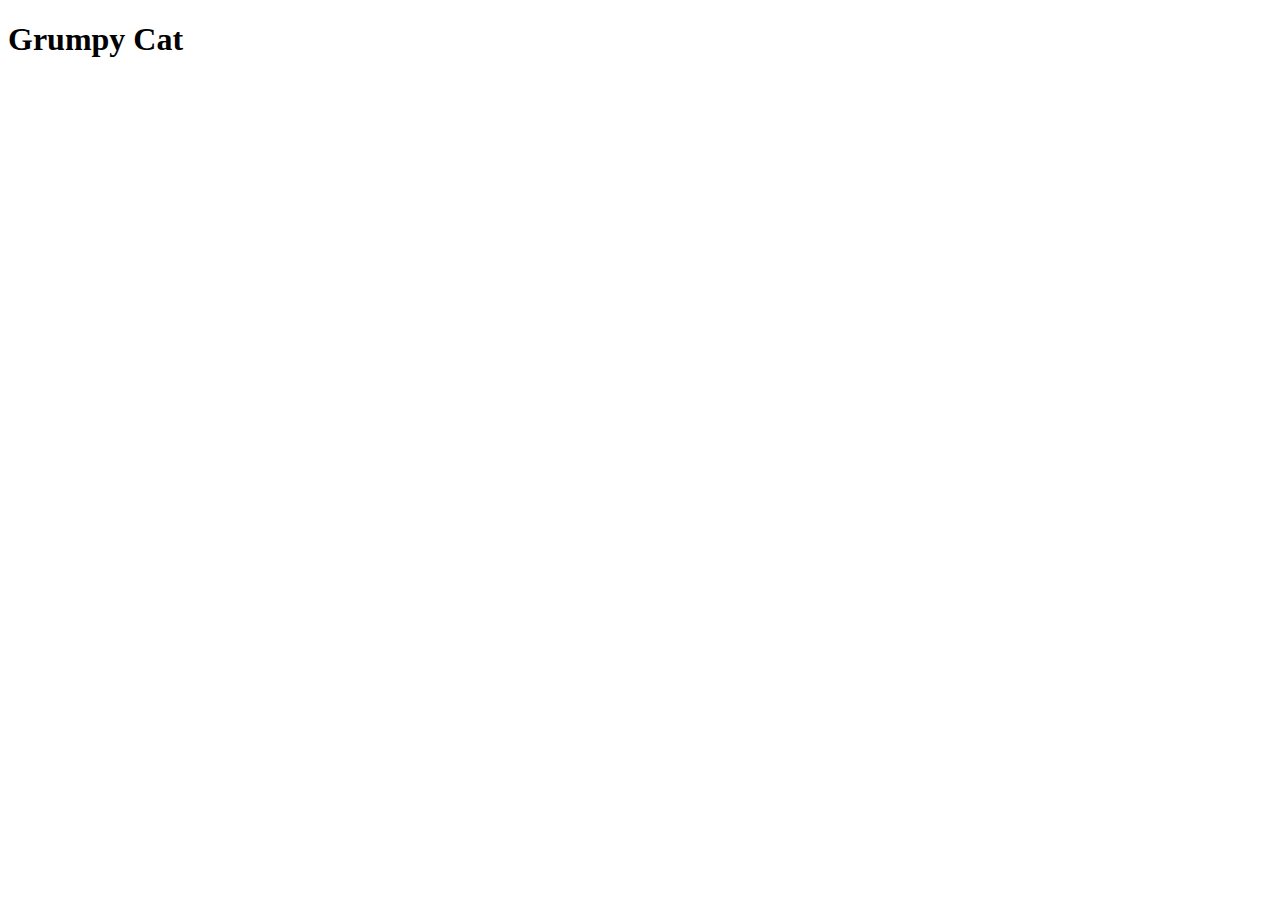
==== resume_page/index.html @ 1a71325d "resume index.html file is setup" ====
<!DOCTYPE html>
<html>
<head>
    <meta charset='utf-8'>
    <meta http-equiv='X-UA-Compatible' content='IE=edge'>
    <title>Page Title</title>
    <meta name='viewport' content='width=device-width, initial-scale=1'>
    <link rel='stylesheet' type='text/css' media='screen' href='main.css'>
    <script src='main.js'></script>
</head>
<body>
    <h1>Grumpy Cat</h1>
    
</body>
</html>
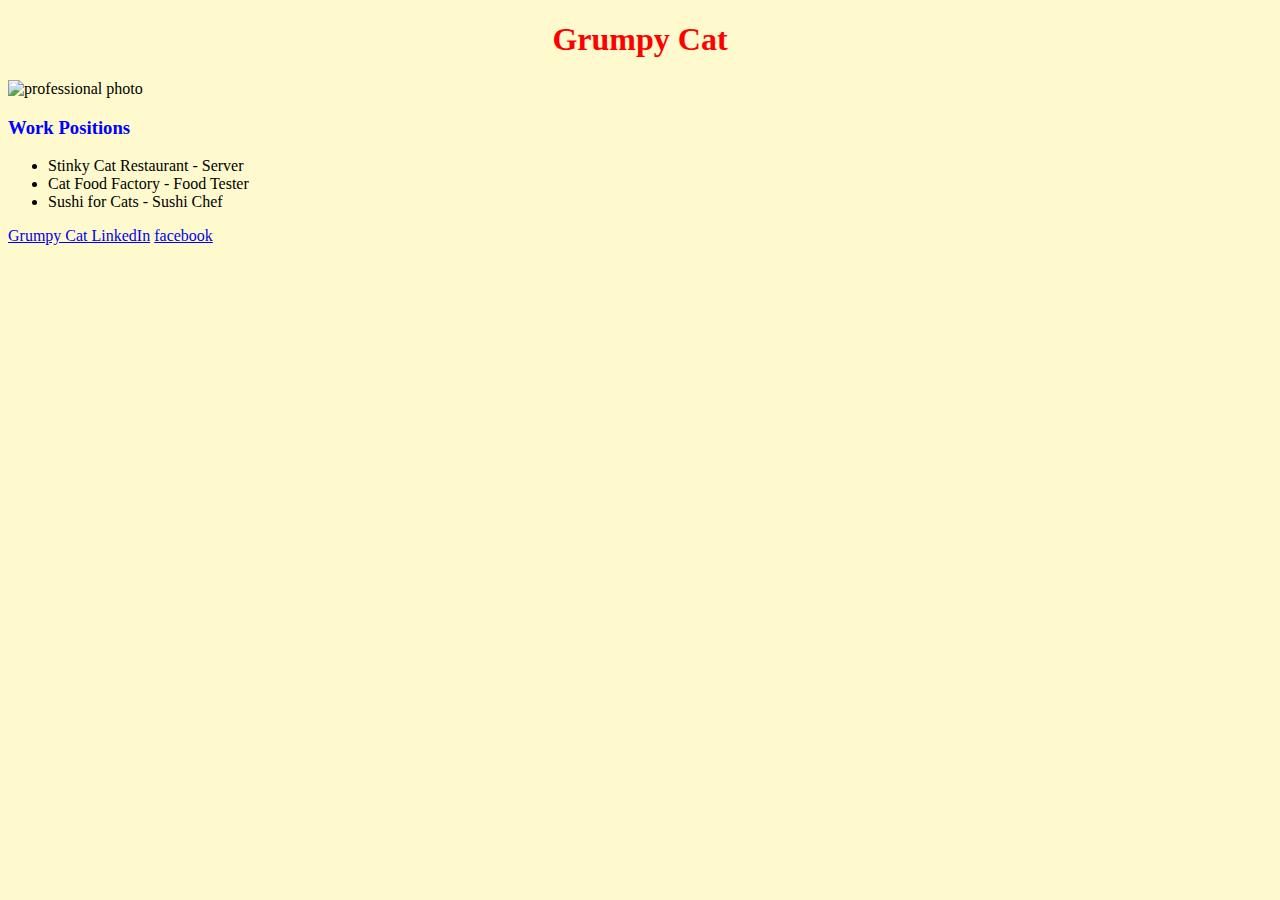
==== commit 71c73c20: "adding styling for resume site" ====
--- a/resume_page/index.html
+++ b/resume_page/index.html
@@ -3,13 +3,28 @@
 <head>
     <meta charset='utf-8'>
     <meta http-equiv='X-UA-Compatible' content='IE=edge'>
-    <title>Page Title</title>
+    <title>Grumpy Cat Resume</title>
     <meta name='viewport' content='width=device-width, initial-scale=1'>
     <link rel='stylesheet' type='text/css' media='screen' href='main.css'>
     <script src='main.js'></script>
+    <link rel="stylesheet" href="style.css">
 </head>
 <body>
-    <h1>Grumpy Cat</h1>
-    
+    <h1>
+        Grumpy Cat
+    </h1>
+    <img src="https://media.vanityfair.com/photos/547604f80c6f622e76db7563/16:9/pass/grumpy-tout.jpg" alt="professional photo">
+   <h3>
+       Work Positions
+    </h3>
+    <ul>
+        <li>Stinky Cat Restaurant - Server</li>
+        <li>Cat Food Factory - Food Tester</li>
+        <li>Sushi for Cats - Sushi Chef</li> 
+    </ul>
+    <a href = "https://www.linkedin.com/" > Grumpy Cat LinkedIn</a>
+    <a href="https://www.facebook.com/" >facebook</a>
+
 </body>
+
 </html>--- a/resume_page/style.css
+++ b/resume_page/style.css
@@ -0,0 +1,13 @@
+body {
+    background: lemonchiffon;
+  }
+
+h1 {
+    text-align: center;
+    color: red;
+    font-family: 'Times New Roman', Times, serif;
+}
+h3 {
+    color: blue;
+    
+}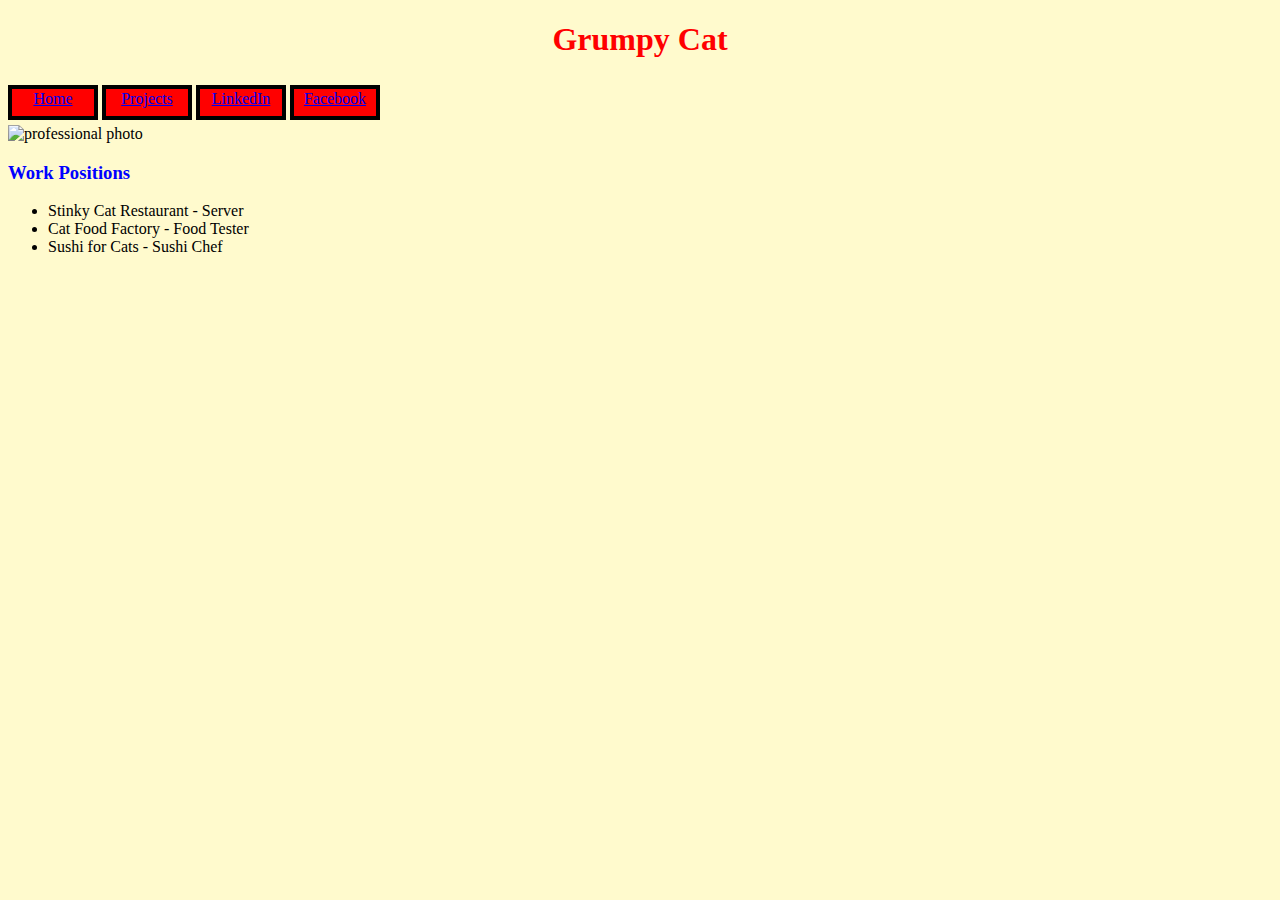
==== commit f238b0c8: "added project.html page and content - finished resume" ====
--- a/resume_page/index.html
+++ b/resume_page/index.html
@@ -8,11 +8,18 @@
     <link rel='stylesheet' type='text/css' media='screen' href='main.css'>
     <script src='main.js'></script>
     <link rel="stylesheet" href="style.css">
+
 </head>
 <body>
     <h1>
         Grumpy Cat
     </h1>
+    <div class="navBar">
+            <div class="link"><a href="index.html">Home</a></div>
+            <div class="link"><a href="project.html">Projects</a></div>
+            <div class="link"><a href = "https://www.linkedin.com">LinkedIn</a></div>
+            <div class="link"><a href="https://www.facebook.com/">Facebook</a></div>
+</div>
     <img src="https://media.vanityfair.com/photos/547604f80c6f622e76db7563/16:9/pass/grumpy-tout.jpg" alt="professional photo">
    <h3>
        Work Positions
@@ -22,9 +29,7 @@
         <li>Cat Food Factory - Food Tester</li>
         <li>Sushi for Cats - Sushi Chef</li> 
     </ul>
-    <a href = "https://www.linkedin.com/" > Grumpy Cat LinkedIn</a>
-    <a href="https://www.facebook.com/" >facebook</a>
-
+    
 </body>
 
 </html>--- a/resume_page/style.css
+++ b/resume_page/style.css
@@ -9,5 +9,17 @@
 }
 h3 {
     color: blue;
-    
-}+
+}
+.navBar .link {
+    display: inline-block;
+    background: red;
+    color: blue;
+}
+.link {
+    padding: 1px;
+    border: 4px solid black;
+    text-align: center;
+    margin: 5px auto;
+    width: 80px;
+    height: 25px;